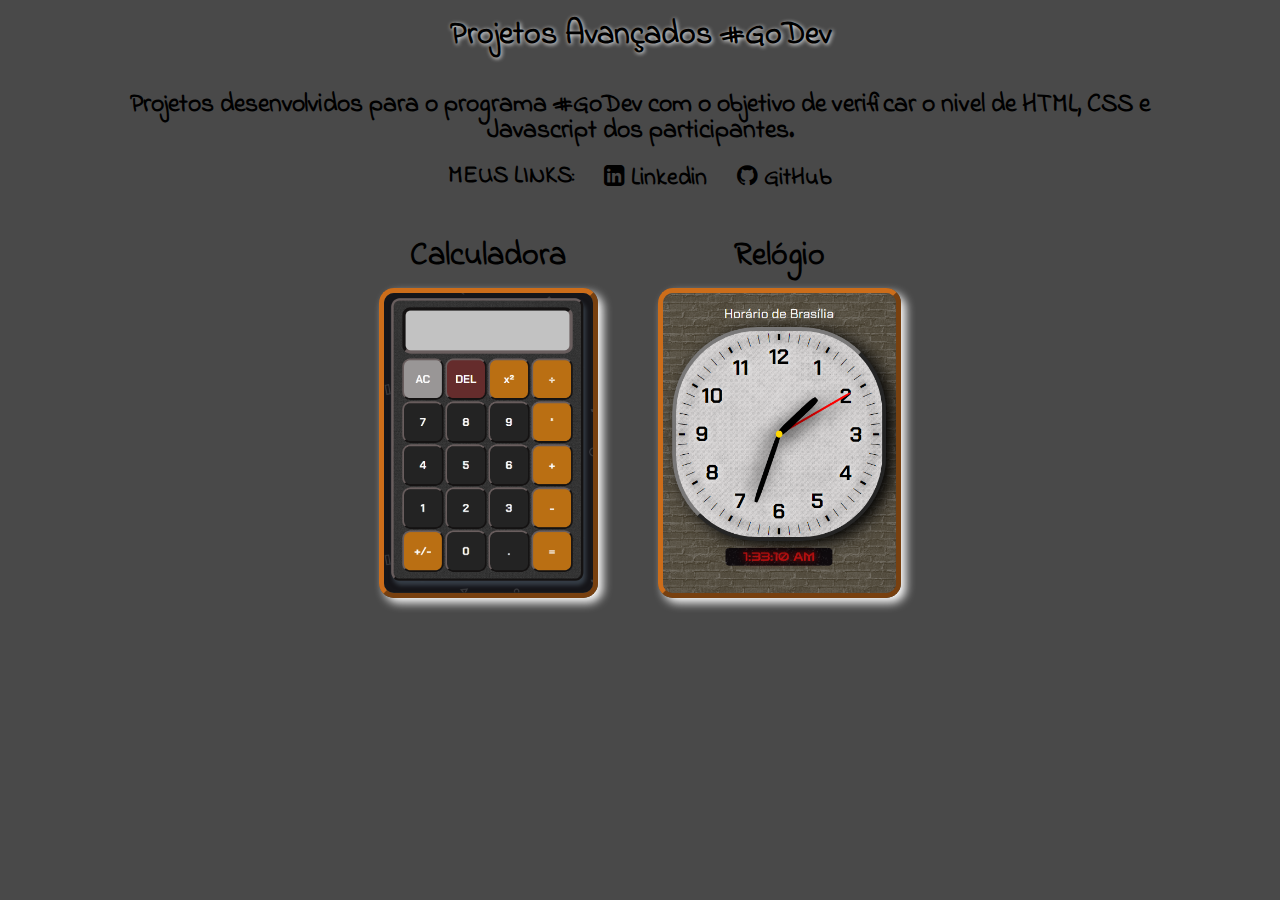
==== index.html @ d6358902 "Commit inicial" ====
<!DOCTYPE html>
<html lang="pt-br">
    <head>
        <meta charset="UTF-8">
        <meta http-equiv="X-UA-Compatible" content="IE=edge">
        <meta name="viewport" content="width=device-width, initial-scale=1.0">
        <title>Prejetos Avançados</title>

        <link rel="stylesheet" href="./assets/index.css">
        <link rel="stylesheet" href="./assets/reset.css">

        <!-- Font Awesome -->
        <link rel="stylesheet" href="https://cdnjs.cloudflare.com/ajax/libs/font-awesome/4.7.0/css/font-awesome.min.css">

        <!-- Google fonts -->
        <link href="https://fonts.googleapis.com/css2?family=Indie+Flower&display=swap" rel="stylesheet">
    </head>

    <body class="corpo">
        <h1 class="titulo">Projetos Avançados #GoDev</h1>
        
        <div class="sobre">
            <p class="descricao">
                Projetos desenvolvidos para o programa #GoDev com o objetivo de verificar o nivel de HTML, CSS e Javascript dos participantes.
            </p>
            
            <div class="meus__links">
                <p>MEUS LINKS: </p>
                <a href="https://www.linkedin.com/in/janilson-junior/" target="_blank">
                    <i class="fa fa-linkedin-square"></i>
                    Linkedin
                </a>
                <a href="https://github.com/JanilsonJ" target="_blank">
                    <i class="fa fa-github"></i>
                    GitHub
                </a>
            </div>
        </div>

        <div class="projetos">
            <div id="Calculadora" class="projeto">
                <p>Calculadora</p>
                <img src="./assets/calculadora.png" alt="Apresentação da página calculadora">
            </div>

            <div id="Relogio" class="projeto">
                <p>Relógio</p>
                <img src="./assets/relogio.png" alt="Apresentação da página relógio">
            </div>
        </div>
    </body>

    <script src="./index.js"></script>
</html>
---- assets/index.css ----
.corpo {
    font-family: 'Indie Flower', cursive;
    font-weight: bold;
    
    width: 100%;
    height: 100vh;
    
    background-image: url("https://www.transparenttextures.com/patterns/clean-gray-paper.png");
    background-color: #494949;

    display: flex;
    flex-direction: column;
    align-items: center;
}

/* Titulo */
.titulo {
    font-size: 2em;

    padding: 20px;
    box-sizing: border-box;

    text-shadow: 1px 1px 4px #fcfcfc;
}

/* Sobre */
.sobre {
    width: 85%;

    display: flex;
    flex-direction: column;
    justify-content: center;
    align-items: center;
}

.sobre > p {
    font-size: 1.6em;
    margin: 20px;

    text-align: center;
}

.meus__links {
    display: flex;
    justify-content: center;
    align-items: center;

    margin-bottom: 20px;
}

.meus__links > p {
    font-size: 1.5em;
}

.meus__links > a {
    padding-left: 30px;
    box-sizing: border-box;

    font-size: 1.5em;
}

.meus__links > a:hover {
    font-size: 1.8em;
    color: #fcfcfc;
}

/* Projetos */

.projetos {
    width: 70%;

    display: flex;
    flex-wrap: wrap;
    justify-content: space-between;
    justify-content: center;

    font-size: 2em;
}

.projeto {
    display: flex;    
    flex-direction: column;
    align-items: center;

    padding: 30px;
    box-sizing: border-box;
}

.projeto:hover{
    cursor: pointer;

    text-shadow: 1px 1px 4px #fcfcfc;

    background-color: #fcfcfc39;
    border-radius: 15px;
    box-shadow: 0px 0px 5px 5px #fcfcfc;
}

.projeto > p {
    margin-bottom: 15px;
    box-sizing: border-box;
}

.projeto > img{
    height: 300px;

    border-radius: 15px;
    border: 5px solid #cc6d1a;
    border-style: outset;
    box-shadow: 5px 5px 10px #fcfcfc;
}
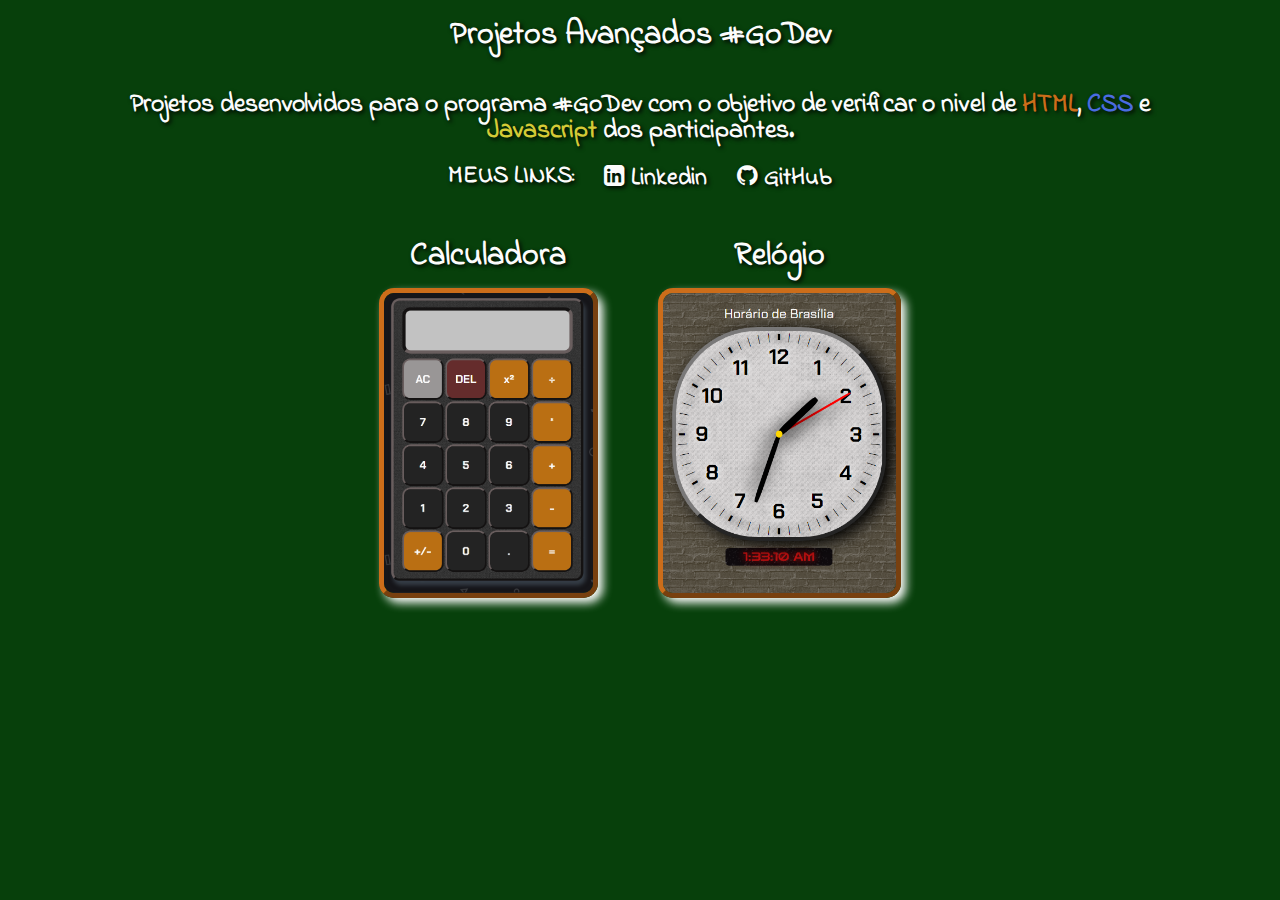
==== commit f0c3d1cd: "Update da interface" ====
--- a/index.html
+++ b/index.html
@@ -21,7 +21,7 @@
         
         <div class="sobre">
             <p class="descricao">
-                Projetos desenvolvidos para o programa #GoDev com o objetivo de verificar o nivel de HTML, CSS e Javascript dos participantes.
+                Projetos desenvolvidos para o programa #GoDev com o objetivo de verificar o nivel de <span class="color_orange">HTML</span>, <span class="color_blue">CSS</span> e <span class="color_yellow">Javascript</span> dos participantes.
             </p>
             
             <div class="meus__links">
--- a/assets/index.css
+++ b/assets/index.css
@@ -1,12 +1,14 @@
 .corpo {
     font-family: 'Indie Flower', cursive;
     font-weight: bold;
+    text-shadow: 2px 2px 4px #000000;
     
     width: 100%;
     height: 100vh;
     
     background-image: url("https://www.transparenttextures.com/patterns/clean-gray-paper.png");
-    background-color: #494949;
+    background-color: #07400b;
+    color: #fcfcfc;
 
     display: flex;
     flex-direction: column;
@@ -20,7 +22,18 @@
     padding: 20px;
     box-sizing: border-box;
 
-    text-shadow: 1px 1px 4px #fcfcfc;
+}
+
+.color_orange{
+    color: #cc6d1a;
+}
+
+.color_blue{
+    color: #4b6ce0;
+}
+
+.color_yellow{
+    color: #d5cb36;
 }
 
 /* Sobre */
@@ -61,7 +74,8 @@
 
 .meus__links > a:hover {
     font-size: 1.8em;
-    color: #fcfcfc;
+    color: #388fc9;
+    text-shadow: 2px 2px 4px #072d3d;
 }
 
 /* Projetos */
@@ -89,8 +103,6 @@
 .projeto:hover{
     cursor: pointer;
 
-    text-shadow: 1px 1px 4px #fcfcfc;
-
     background-color: #fcfcfc39;
     border-radius: 15px;
     box-shadow: 0px 0px 5px 5px #fcfcfc;
